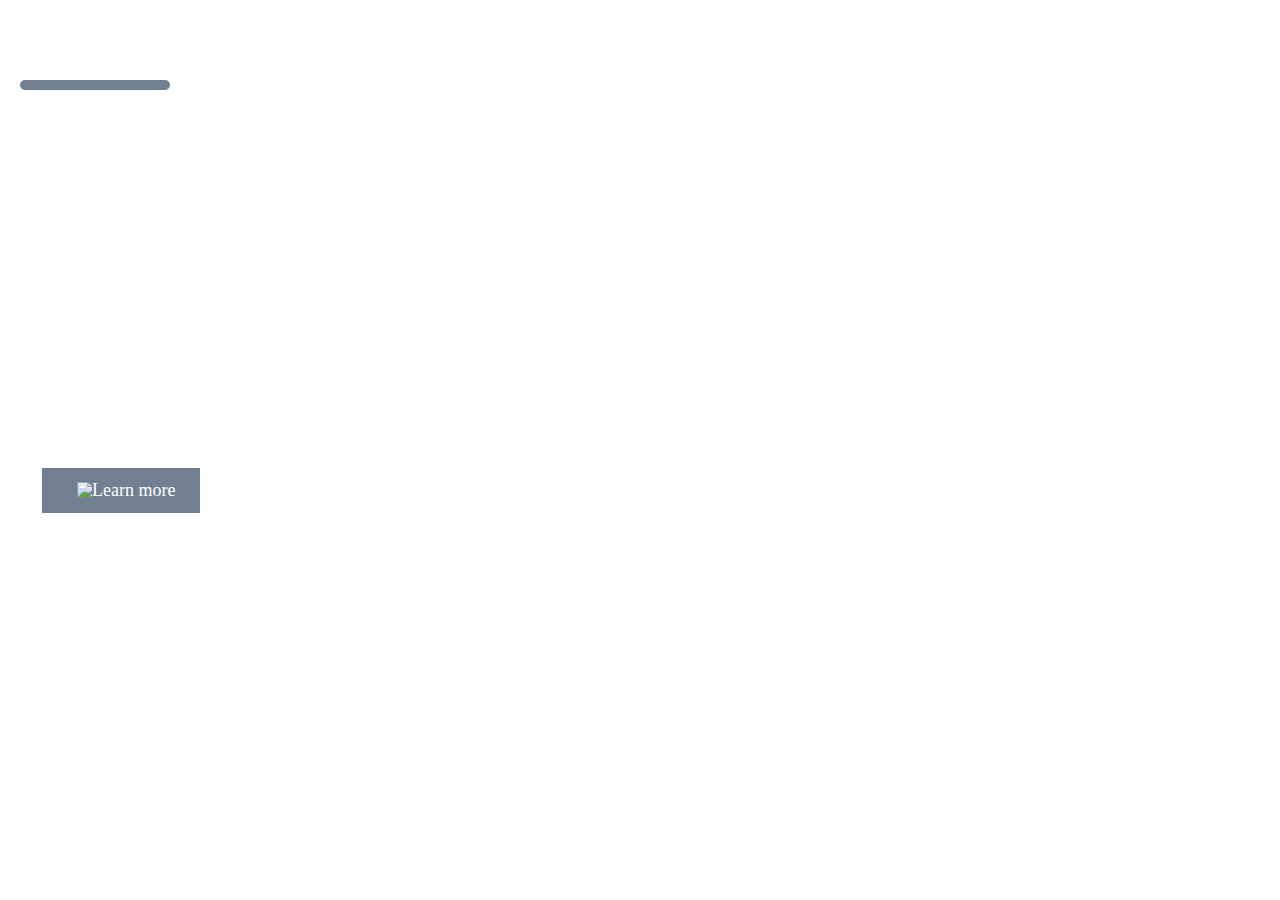
==== index.html @ 88fac026 "Add files via upload" ====
<!DOCTYPE html>
<html lang="en">
    <head>
        <meta name="viewport" content="width=device-width, initial-scale=1">
        <title>Home Page</title>
        <link rel="stylesheet" href="index.css">
        <link rel="stylesheet" href="https://cdnjs.cloudflare.com/ajax/libs/font-awesome/4.7.0/css/font-awesome.min.css">

    </head>
    <body>
    <div class="container">
        <div class="heading">
            <h1>
                <a href="./index.html">CUPID</a>
                <br>
                <div class="heading-divider" style="margin-top: 20px;"></div>
            </h1>
        <div id="mySidenav" class="sidenav">
            <a href="javascript:void(0)" class="closebtn" onclick="closeNav()">&times;</a>
            <a href="../ourservices-page/index.html"><i class="fa fa-fw fa-home"></i> About</a>
            <a href="../login-page/index.html"> <i class="fa fa-fw fa-user"></i>Login</a>
            <a href="#"><i class="fa fa-fw fa-users"></i>Clients</a>
            <a href="../contact-page/index.html"><i class="fa fa-fw fa-envelope"></i>Contact</a>
          </div>
          <span style="font-size:30px;cursor:pointer;margin-top:40px;margin-right:50px;float:right;" onclick="openNav()">&#9776; Explore</span>
        </div>

           <!-- <div class="nav-menu">
            <ul>
                <li class="item">
                <a href="../ourservices-page/index.html">About</a>
                </li>
                <li class="item"> 
                <a href="../login-page/index.html">login</a>
                </li>
                <li class="item">
                    <a href="../register-page/index.html">Register</a>
                    </li>
                <li class="item">
                    <a href="../contact-page/index.html">Contact</a>
                </li>    
            </ul>
            </div> -->
    <div class="main">
        <h1>WELCOME!</h1>
        <h2>Lorem ipsum, dolor sit amet consectetur adipisicing elit. Ipsum laboriosam veniam itaque repudiandae nemo eius! Autem ducimus ratione deserunt commodi!</h2>

        <p>Lorem ipsum dolor, sit amet consectetur adipisicing elit. Hic illo, neque distinctio nulla vitae ab autem quaerat alias! Alias, fugit.</p>
    <button type="button"> <img src="./images/triangle.png">
    <a href="../ourservices-page/index.html">Learn more</a>
    </button>
    </div>    
</div>

<script>
    function openNav() {
      document.getElementById("mySidenav").style.width = "250px";
    }
    
    function closeNav() {
      document.getElementById("mySidenav").style.width = "0";
    }
    </script>
    </body>
</html>
---- index.css ----
*{
    font-family: 'Times New Roman', Times, serif;
    box-sizing: border-box;
}
body{
    margin: 0;
    color: white;
    line-height: 20px; 
    text-decoration: none;
}

.container{
    height: 100vh;
    background-image: url(./images/download.jpeg);
    background-position:center;
    background-size:cover ;
    background-repeat: no-repeat;
    position: relative;
}
.heading{
    display: flex;
    width: 100%;
    flex-direction: row;
    flex-wrap: wrap;
    justify-content: space-between;
}
.heading h1{
    width: 120px;
    cursor: pointer;
    font-size: 60px;
    padding-left: 20px;
}
.heading-divider{
    background-color: slategrey;
    border-radius: 10px;
    height: 10px;
    width: 150px
}
/* .item{
    list-style:none;
    padding: 10px 20px;
    border-radius: 6px;
    background-color: inherit;
    transition: background-color 1s;
    margin-right: 10px;
}
.item:hover {
    background-color: black;
}
li{
    float: left;
    text-align: center;
}
 */

a{
    color: white; 
    text-decoration: none;
}
.main{
    padding:40px;
    transition: margin-left .5s;
}
.main h1{
    font-size: 40px;
    padding: 20px 5px;
    line-height: 1.5em;
    display: flex;
    justify-content: flex-start;
}
.main p{
    padding: 16px 5px;
    font-size: large;
    font-weight: 400;
      
}
.main button{
    background: slategray;
    border: 2px solid white;
    outline: none;
    padding: 12px 25px;
    color: white;
    display: flex;
    align-items: center;
    margin-top: 30px;
    cursor: pointer;
    font-size: large;
}
.main button img{
    width: 15px;
    margin-left:10px ;
}

.sidenav {
    height: 100%;
    width: 0;
    position: fixed;
    z-index: 1;
    top: 0;
    right: 0;
    background-color: #474e5d;
    overflow-x: hidden;
    transition: 0.5s;
    padding-top: 60px;
  }
  
  .sidenav a {
    padding: 8px 8px 8px 32px;
    text-decoration: none;
    font-size: 25px;
    color: white;
    display: block;
    transition: 0.3s;
  }
  
  .sidenav a:hover {
    color: #f1f1f1;
  }
  
  .sidenav .closebtn {
    position: absolute;
    top: 0;
    right: 25px;
    font-size: 36px;
    margin-left: 50px;
  }
  
  @media screen and (max-height: 450px) {
    .sidenav {padding-top: 15px;}
    .sidenav a {font-size: 18px;}
  }
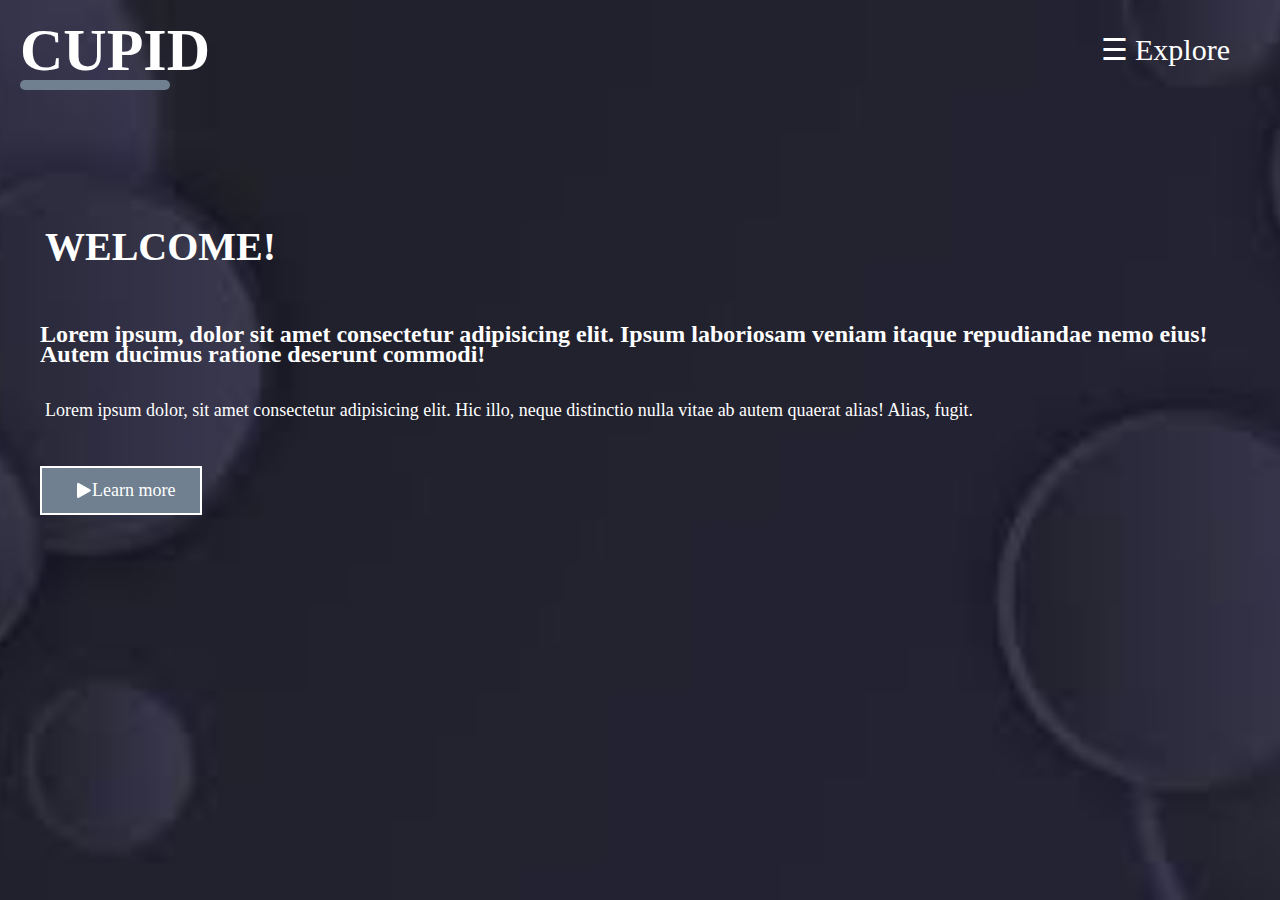
==== commit d29d5190: "inde commit" ====
--- a/index.html
+++ b/index.html
@@ -1,65 +1,65 @@
-<!DOCTYPE html>
-<html lang="en">
-    <head>
-        <meta name="viewport" content="width=device-width, initial-scale=1">
-        <title>Home Page</title>
-        <link rel="stylesheet" href="index.css">
-        <link rel="stylesheet" href="https://cdnjs.cloudflare.com/ajax/libs/font-awesome/4.7.0/css/font-awesome.min.css">
-
-    </head>
-    <body>
-    <div class="container">
-        <div class="heading">
-            <h1>
-                <a href="./index.html">CUPID</a>
-                <br>
-                <div class="heading-divider" style="margin-top: 20px;"></div>
-            </h1>
-        <div id="mySidenav" class="sidenav">
-            <a href="javascript:void(0)" class="closebtn" onclick="closeNav()">&times;</a>
-            <a href="../ourservices-page/index.html"><i class="fa fa-fw fa-home"></i> About</a>
-            <a href="../login-page/index.html"> <i class="fa fa-fw fa-user"></i>Login</a>
-            <a href="#"><i class="fa fa-fw fa-users"></i>Clients</a>
-            <a href="../contact-page/index.html"><i class="fa fa-fw fa-envelope"></i>Contact</a>
-          </div>
-          <span style="font-size:30px;cursor:pointer;margin-top:40px;margin-right:50px;float:right;" onclick="openNav()">&#9776; Explore</span>
-        </div>
-
-           <!-- <div class="nav-menu">
-            <ul>
-                <li class="item">
-                <a href="../ourservices-page/index.html">About</a>
-                </li>
-                <li class="item"> 
-                <a href="../login-page/index.html">login</a>
-                </li>
-                <li class="item">
-                    <a href="../register-page/index.html">Register</a>
-                    </li>
-                <li class="item">
-                    <a href="../contact-page/index.html">Contact</a>
-                </li>    
-            </ul>
-            </div> -->
-    <div class="main">
-        <h1>WELCOME!</h1>
-        <h2>Lorem ipsum, dolor sit amet consectetur adipisicing elit. Ipsum laboriosam veniam itaque repudiandae nemo eius! Autem ducimus ratione deserunt commodi!</h2>
-
-        <p>Lorem ipsum dolor, sit amet consectetur adipisicing elit. Hic illo, neque distinctio nulla vitae ab autem quaerat alias! Alias, fugit.</p>
-    <button type="button"> <img src="./images/triangle.png">
-    <a href="../ourservices-page/index.html">Learn more</a>
-    </button>
-    </div>    
-</div>
-
-<script>
-    function openNav() {
-      document.getElementById("mySidenav").style.width = "250px";
-    }
-    
-    function closeNav() {
-      document.getElementById("mySidenav").style.width = "0";
-    }
-    </script>
-    </body>
+<!DOCTYPE html>
+<html lang="en">
+    <head>
+        <meta name="viewport" content="width=device-width, initial-scale=1">
+        <title>Home Page</title>
+        <link rel="stylesheet" href="index.css">
+        <link rel="stylesheet" href="https://cdnjs.cloudflare.com/ajax/libs/font-awesome/4.7.0/css/font-awesome.min.css">
+
+    </head>
+    <body>
+    <div class="container">
+        <div class="heading">
+            <h1>
+                <a href="./index.html">CUPID</a>
+                <br>
+                <div class="heading-divider" style="margin-top: 20px;"></div>
+            </h1>
+        <div id="mySidenav" class="sidenav">
+            <a href="javascript:void(0)" class="closebtn" onclick="closeNav()">&times;</a>
+            <a href="../ourservices-page/index.html"><i class="fa fa-fw fa-home"></i> About</a>
+            <a href="../loginn-page/index.html"> <i class="fa fa-fw fa-user"></i>Login</a>
+            <a href="#"><i class="fa fa-fw fa-users"></i>Clients</a>
+            <a href="../contact-page/index.html"><i class="fa fa-fw fa-envelope"></i>Contact</a>
+          </div>
+          <span style="font-size:30px;cursor:pointer;margin-top:40px;margin-right:50px;float:right;" onclick="openNav()">&#9776; Explore</span>
+        </div>
+
+           <!-- <div class="nav-menu">
+            <ul>
+                <li class="item">
+                <a href="../ourservices-page/index.html">About</a>
+                </li>
+                <li class="item"> 
+                <a href="../login-page/index.html">login</a>
+                </li>
+                <li class="item">
+                    <a href="../register-page/index.html">Register</a>
+                    </li>
+                <li class="item">
+                    <a href="../contact-page/index.html">Contact</a>
+                </li>    
+            </ul>
+            </div> -->
+    <div class="main">
+        <h1>WELCOME!</h1>
+        <h2>Lorem ipsum, dolor sit amet consectetur adipisicing elit. Ipsum laboriosam veniam itaque repudiandae nemo eius! Autem ducimus ratione deserunt commodi!</h2>
+
+        <p>Lorem ipsum dolor, sit amet consectetur adipisicing elit. Hic illo, neque distinctio nulla vitae ab autem quaerat alias! Alias, fugit.</p>
+    <button type="button"> <img src="../assets/triangle.png">
+    <a href="../ourservices-page/index.html">Learn more</a>
+    </button>
+    </div>    
+</div>
+
+<script>
+    function openNav() {
+      document.getElementById("mySidenav").style.width = "250px";
+    }
+    
+    function closeNav() {
+      document.getElementById("mySidenav").style.width = "0";
+    }
+    </script>
+    </body>
 </html>--- a/index.css
+++ b/index.css
@@ -1,131 +1,131 @@
-*{
-    font-family: 'Times New Roman', Times, serif;
-    box-sizing: border-box;
-}
-body{
-    margin: 0;
-    color: white;
-    line-height: 20px; 
-    text-decoration: none;
-}
-
-.container{
-    height: 100vh;
-    background-image: url(./images/download.jpeg);
-    background-position:center;
-    background-size:cover ;
-    background-repeat: no-repeat;
-    position: relative;
-}
-.heading{
-    display: flex;
-    width: 100%;
-    flex-direction: row;
-    flex-wrap: wrap;
-    justify-content: space-between;
-}
-.heading h1{
-    width: 120px;
-    cursor: pointer;
-    font-size: 60px;
-    padding-left: 20px;
-}
-.heading-divider{
-    background-color: slategrey;
-    border-radius: 10px;
-    height: 10px;
-    width: 150px
-}
-/* .item{
-    list-style:none;
-    padding: 10px 20px;
-    border-radius: 6px;
-    background-color: inherit;
-    transition: background-color 1s;
-    margin-right: 10px;
-}
-.item:hover {
-    background-color: black;
-}
-li{
-    float: left;
-    text-align: center;
-}
- */
-
-a{
-    color: white; 
-    text-decoration: none;
-}
-.main{
-    padding:40px;
-    transition: margin-left .5s;
-}
-.main h1{
-    font-size: 40px;
-    padding: 20px 5px;
-    line-height: 1.5em;
-    display: flex;
-    justify-content: flex-start;
-}
-.main p{
-    padding: 16px 5px;
-    font-size: large;
-    font-weight: 400;
-      
-}
-.main button{
-    background: slategray;
-    border: 2px solid white;
-    outline: none;
-    padding: 12px 25px;
-    color: white;
-    display: flex;
-    align-items: center;
-    margin-top: 30px;
-    cursor: pointer;
-    font-size: large;
-}
-.main button img{
-    width: 15px;
-    margin-left:10px ;
-}
-
-.sidenav {
-    height: 100%;
-    width: 0;
-    position: fixed;
-    z-index: 1;
-    top: 0;
-    right: 0;
-    background-color: #474e5d;
-    overflow-x: hidden;
-    transition: 0.5s;
-    padding-top: 60px;
-  }
-  
-  .sidenav a {
-    padding: 8px 8px 8px 32px;
-    text-decoration: none;
-    font-size: 25px;
-    color: white;
-    display: block;
-    transition: 0.3s;
-  }
-  
-  .sidenav a:hover {
-    color: #f1f1f1;
-  }
-  
-  .sidenav .closebtn {
-    position: absolute;
-    top: 0;
-    right: 25px;
-    font-size: 36px;
-    margin-left: 50px;
-  }
-  
-  @media screen and (max-height: 450px) {
-    .sidenav {padding-top: 15px;}
-    .sidenav a {font-size: 18px;}
+*{
+    font-family: 'Times New Roman', Times, serif;
+    box-sizing: border-box;
+}
+body{
+    margin: 0;
+    color: white;
+    line-height: 20px; 
+    text-decoration: none;
+}
+
+.container{
+    height: 100vh;
+    background-image: url(../assets/wallpaper.jpeg);
+    background-position:center;
+    background-size:cover ;
+    background-repeat: no-repeat;
+    position: relative;
+}
+.heading{
+    display: flex;
+    width: 100%;
+    flex-direction: row;
+    flex-wrap: wrap;
+    justify-content: space-between;
+}
+.heading h1{
+    width: 120px;
+    cursor: pointer;
+    font-size: 60px;
+    padding-left: 20px;
+}
+.heading-divider{
+    background-color: slategrey;
+    border-radius: 10px;
+    height: 10px;
+    width: 150px
+}
+/* .item{
+    list-style:none;
+    padding: 10px 20px;
+    border-radius: 6px;
+    background-color: inherit;
+    transition: background-color 1s;
+    margin-right: 10px;
+}
+.item:hover {
+    background-color: black;
+}
+li{
+    float: left;
+    text-align: center;
+}
+ */
+
+a{
+    color: white; 
+    text-decoration: none;
+}
+.main{
+    padding:40px;
+    transition: margin-left .5s;
+}
+.main h1{
+    font-size: 40px;
+    padding: 20px 5px;
+    line-height: 1.5em;
+    display: flex;
+    justify-content: flex-start;
+}
+.main p{
+    padding: 16px 5px;
+    font-size: large;
+    font-weight: 400;
+      
+}
+.main button{
+    background: slategray;
+    border: 2px solid white;
+    outline: none;
+    padding: 12px 25px;
+    color: white;
+    display: flex;
+    align-items: center;
+    margin-top: 30px;
+    cursor: pointer;
+    font-size: large;
+}
+.main button img{
+    width: 15px;
+    margin-left:10px ;
+}
+
+.sidenav {
+    height: 100%;
+    width: 0;
+    position: fixed;
+    z-index: 1;
+    top: 0;
+    right: 0;
+    background-color: #474e5d;
+    overflow-x: hidden;
+    transition: 0.5s;
+    padding-top: 60px;
+  }
+  
+  .sidenav a {
+    padding: 8px 8px 8px 32px;
+    text-decoration: none;
+    font-size: 25px;
+    color: white;
+    display: block;
+    transition: 0.3s;
+  }
+  
+  .sidenav a:hover {
+    color: #f1f1f1;
+  }
+  
+  .sidenav .closebtn {
+    position: absolute;
+    top: 0;
+    right: 25px;
+    font-size: 36px;
+    margin-left: 50px;
+  }
+  
+  @media screen and (max-height: 450px) {
+    .sidenav {padding-top: 15px;}
+    .sidenav a {font-size: 18px;}
   }